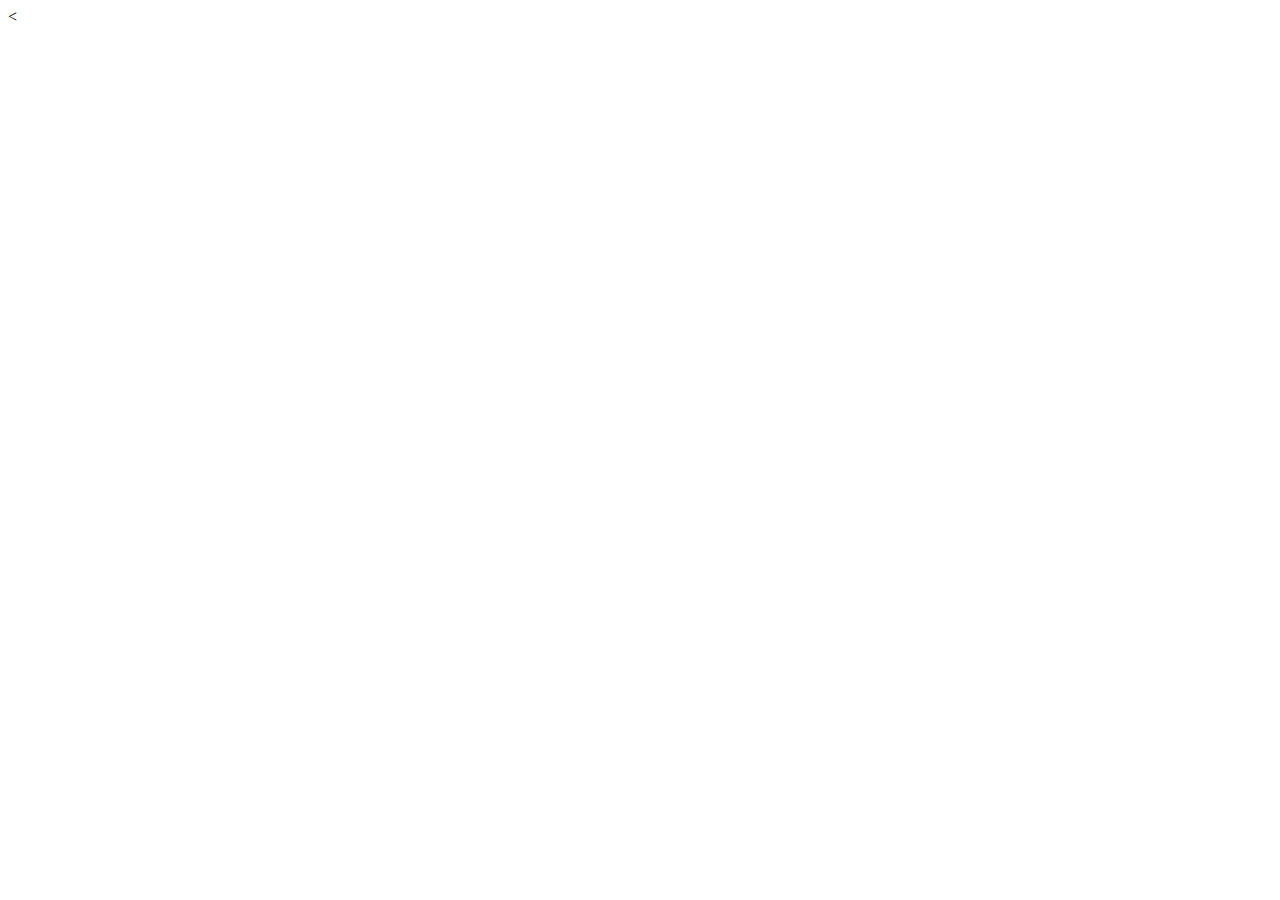
==== index.html @ 3cece85b "added html files and assets" ====
<<!DOCTYPE html>

<html>
    <head>
        <meta charset="utf-8">
        <meta http-equiv="X-UA-Compatible" content="IE=edge">
        <title>Portfolio</title>
        <meta name="description" content="">
        <meta name="viewport" content="width=device-width, initial-scale=1">
        <link rel="stylesheet" href="">
    </head>
    <body>
       
        
        
    </body>
</html>
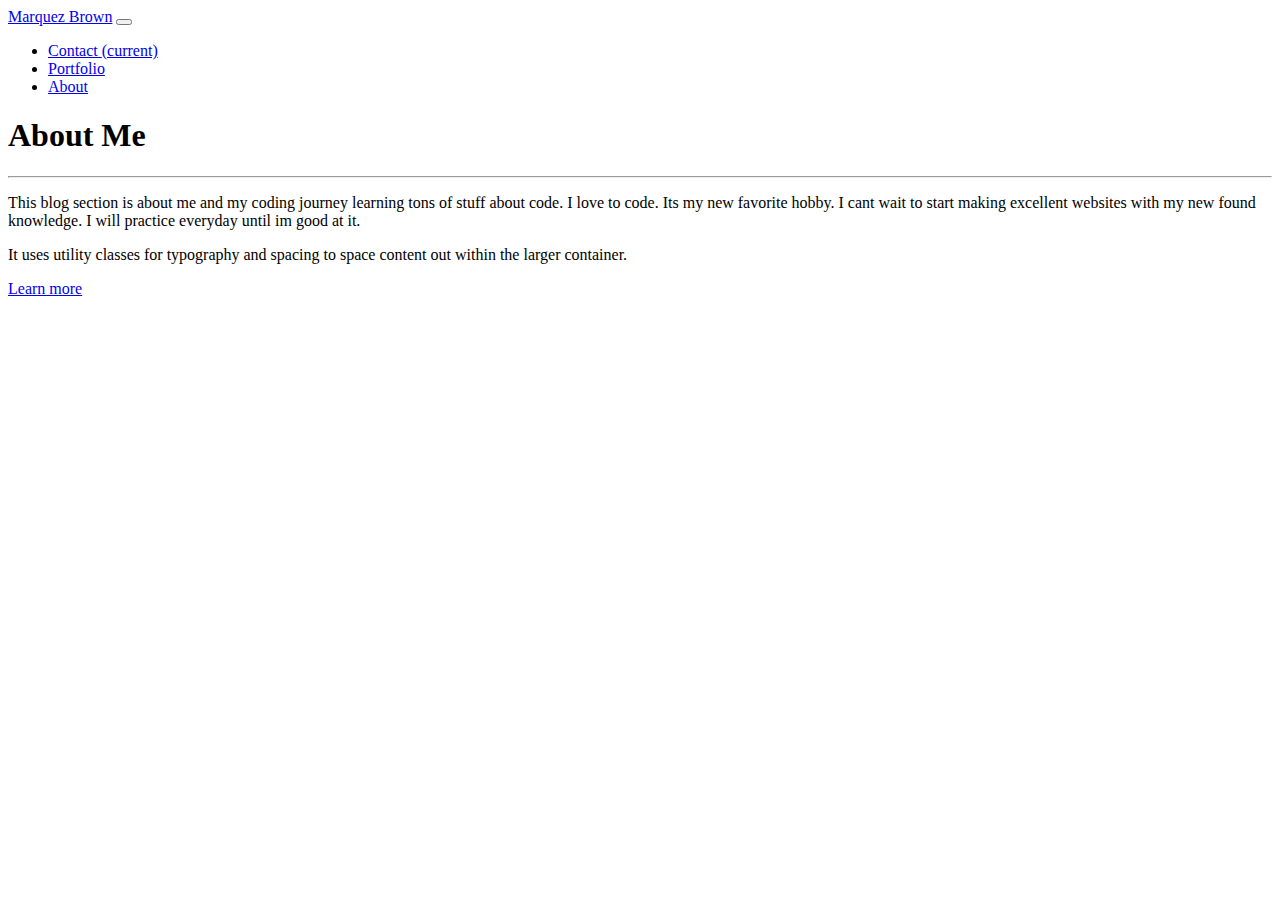
==== commit 1de23dea: "added some padding and margins to jumbotron" ====
--- a/index.html
+++ b/index.html
@@ -1,4 +1,4 @@
-<<!DOCTYPE html>
+<!DOCTYPE html>
 
 <html>
     <head>
@@ -7,11 +7,54 @@
         <title>Portfolio</title>
         <meta name="description" content="">
         <meta name="viewport" content="width=device-width, initial-scale=1">
-        <link rel="stylesheet" href="">
+        <link rel="stylesheet" href="https://cdn.jsdelivr.net/npm/bootstrap@4.5.3/dist/css/bootstrap.min.css" integrity="sha384-TX8t27EcRE3e/ihU7zmQxVncDAy5uIKz4rEkgIXeMed4M0jlfIDPvg6uqKI2xXr2" crossorigin="anonymous">
+        <script src="https://code.jquery.com/jquery-3.5.1.slim.min.js" integrity="sha384-DfXdz2htPH0lsSSs5nCTpuj/zy4C+OGpamoFVy38MVBnE+IbbVYUew+OrCXaRkfj" crossorigin="anonymous"></script>
+<script src="https://cdn.jsdelivr.net/npm/bootstrap@4.5.3/dist/js/bootstrap.bundle.min.js" integrity="sha384-ho+j7jyWK8fNQe+A12Hb8AhRq26LrZ/JpcUGGOn+Y7RsweNrtN/tE3MoK7ZeZDyx" crossorigin="anonymous"></script>
+<link rel="stylesheet" href="style.css">
     </head>
     <body>
-       
-        
+        <nav class="navbar navbar-expand-lg navbar-light bg-light" class="mb-5">
+            <a class="navbar-brand" href="./index.html">Marquez Brown</a>
+            <button class="navbar-toggler" type="button" data-toggle="collapse" data-target="#navbarText" aria-controls="navbarText" aria-expanded="false" aria-label="Toggle navigation">
+              <span class="navbar-toggler-icon"></span>
+            </button>
+            <div class="collapse navbar-collapse" id="navbarText">
+              <ul class="navbar-nav ml-auto">
+                <li class="nav-item active">
+                  <a class="nav-link" href="./contact.html">Contact <span class="sr-only">(current)</span></a>
+                </li>
+                <li class="nav-item">
+                  <a class="nav-link" href="./portfolio.html">Portfolio</a>
+                </li>
+                <li class="nav-item">
+                  <a class="nav-link" href="./index.html">About</a>
+                </li>
+              </ul>
+            </div>
+          </nav>
+        <div class="container pt-5 mt-5 pl-3 ml-3">
+            <div class="row">
+                <div class="col-md-12">
+                </div>
+              </div>
+              <div class="row">
+                  <div class="col-md-12">    
+                  </div>
+              </div>
+            <div class="row">
+                <div class="col-sm-9">
+                    <div class="jumbotron" .mt-5;>
+                        <h1 class="display-4">About Me</h1>
+                        <hr class="my-4">
+                        <p class="lead">This blog section is about me and my coding journey learning tons of stuff about code.  I love to code.  Its my new favorite hobby.  I cant wait to start making excellent websites with my new found knowledge.  I will practice everyday until im good at it.</p>
+                        <p>It uses utility classes for typography and spacing to space content out within the larger container.</p>
+                        <a class="btn btn-primary btn-lg" href="#" role="button">Learn more</a>
+                    </div>
+                    </div>
+                      </div>
+                </div>
+            </div>
+        </div>
         
     </body>
 </html>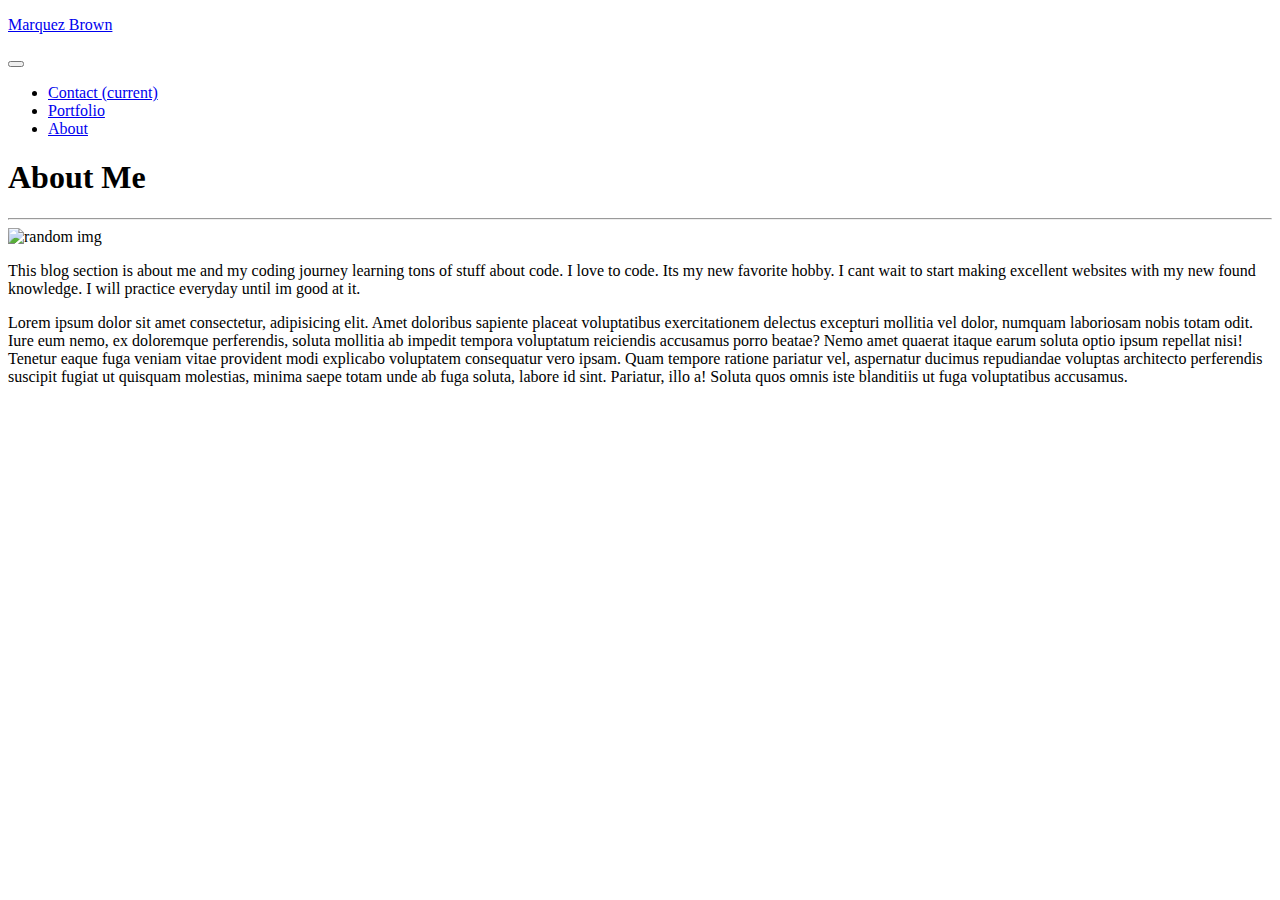
==== commit e97bf8de: "copied index to other html files" ====
--- a/index.html
+++ b/index.html
@@ -10,45 +10,56 @@
         <link rel="stylesheet" href="https://cdn.jsdelivr.net/npm/bootstrap@4.5.3/dist/css/bootstrap.min.css" integrity="sha384-TX8t27EcRE3e/ihU7zmQxVncDAy5uIKz4rEkgIXeMed4M0jlfIDPvg6uqKI2xXr2" crossorigin="anonymous">
         <script src="https://code.jquery.com/jquery-3.5.1.slim.min.js" integrity="sha384-DfXdz2htPH0lsSSs5nCTpuj/zy4C+OGpamoFVy38MVBnE+IbbVYUew+OrCXaRkfj" crossorigin="anonymous"></script>
 <script src="https://cdn.jsdelivr.net/npm/bootstrap@4.5.3/dist/js/bootstrap.bundle.min.js" integrity="sha384-ho+j7jyWK8fNQe+A12Hb8AhRq26LrZ/JpcUGGOn+Y7RsweNrtN/tE3MoK7ZeZDyx" crossorigin="anonymous"></script>
+<link rel="preconnect" href="https://fonts.gstatic.com">
+<link href="https://fonts.googleapis.com/css2?family=Playfair+Display:wght@700&display=swap" rel="stylesheet">
 <link rel="stylesheet" href="style.css">
     </head>
     <body>
         <nav class="navbar navbar-expand-lg navbar-light bg-light" class="mb-5">
-            <a class="navbar-brand" href="./index.html">Marquez Brown</a>
+            <a class="navbar-brand" href="./index.html"><p class="text-white bg-info" id="name">Marquez Brown</p></a>
             <button class="navbar-toggler" type="button" data-toggle="collapse" data-target="#navbarText" aria-controls="navbarText" aria-expanded="false" aria-label="Toggle navigation">
               <span class="navbar-toggler-icon"></span>
             </button>
             <div class="collapse navbar-collapse" id="navbarText">
               <ul class="navbar-nav ml-auto">
-                <li class="nav-item active">
+                <li class="nav-item">
                   <a class="nav-link" href="./contact.html">Contact <span class="sr-only">(current)</span></a>
                 </li>
                 <li class="nav-item">
                   <a class="nav-link" href="./portfolio.html">Portfolio</a>
                 </li>
-                <li class="nav-item">
+                <li class="nav-item active">
                   <a class="nav-link" href="./index.html">About</a>
                 </li>
               </ul>
             </div>
           </nav>
+          <!-- Jumbotron -->
         <div class="container pt-5 mt-5 pl-3 ml-3">
-            <div class="row">
-                <div class="col-md-12">
-                </div>
-              </div>
-              <div class="row">
-                  <div class="col-md-12">    
-                  </div>
-              </div>
+          <!-- Jumbotron row and col -->
             <div class="row">
                 <div class="col-sm-9">
-                    <div class="jumbotron" .mt-5;>
-                        <h1 class="display-4">About Me</h1>
+                    <div class="jumbotron bg-white">
+                        <h1 class="display-4 text-info">About Me</h1>
                         <hr class="my-4">
-                        <p class="lead">This blog section is about me and my coding journey learning tons of stuff about code.  I love to code.  Its my new favorite hobby.  I cant wait to start making excellent websites with my new found knowledge.  I will practice everyday until im good at it.</p>
-                        <p>It uses utility classes for typography and spacing to space content out within the larger container.</p>
-                        <a class="btn btn-primary btn-lg" href="#" role="button">Learn more</a>
+                        <!-- img row -->
+                        <div class="row">
+                        <div class="col-md-12">
+                        <img src="http://placeimg.com/150/150/any" alt="random img" class="thumbnail">
+                      
+                         <p class="text-wrap">This blog section is about me and my coding journey learning tons of stuff about code.  I love to code.  Its my new favorite hobby.  I cant wait to start making excellent websites with my new found knowledge.  I will practice everyday until im good at it.</p>
+                         <p>Lorem ipsum dolor sit amet consectetur, adipisicing elit. Amet doloribus sapiente placeat voluptatibus exercitationem delectus excepturi mollitia vel dolor, numquam laboriosam nobis totam odit. Iure eum nemo, ex doloremque perferendis, soluta mollitia ab impedit tempora voluptatum reiciendis accusamus porro beatae? Nemo amet quaerat itaque earum soluta optio ipsum repellat nisi! Tenetur eaque fuga veniam vitae provident modi explicabo voluptatem consequatur vero ipsam. Quam tempore ratione pariatur vel, aspernatur ducimus repudiandae voluptas architecto perferendis suscipit fugiat ut quisquam molestias, minima saepe totam unde ab fuga soluta, labore id sint. Pariatur, illo a! Soluta quos omnis iste blanditiis ut fuga voluptatibus accusamus.</p>
+                        </div>
+                      </div>
+                      </div>
+                      <!-- text row -->
+                      
+                     
+
+                        </div>
+                      </div>
+
+                        
                     </div>
                     </div>
                       </div>
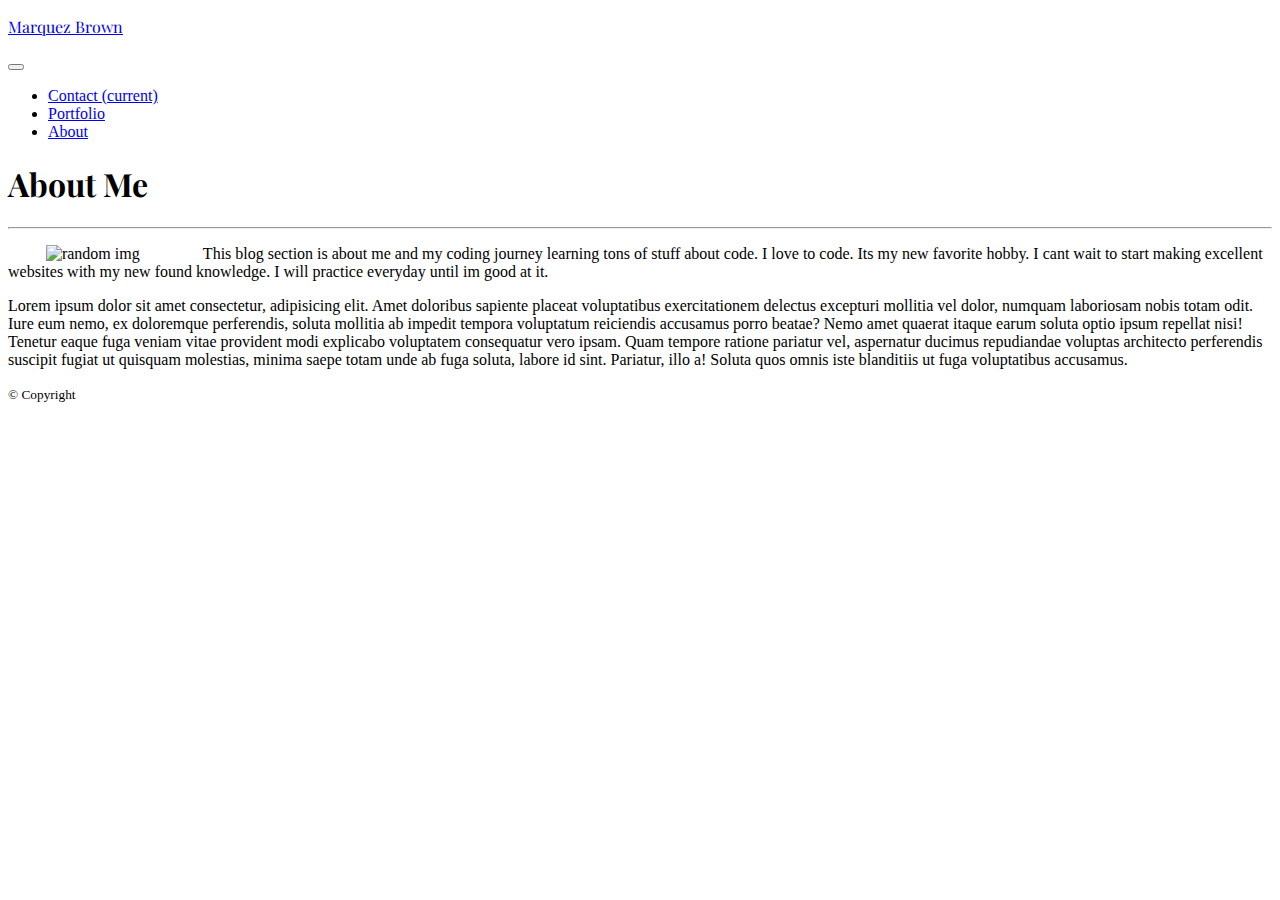
==== commit adf31ef0: "added margins to photos in portfolio, added footer to html, added id to about me pic" ====
--- a/index.html
+++ b/index.html
@@ -45,7 +45,7 @@
                         <!-- img row -->
                         <div class="row">
                         <div class="col-md-12">
-                        <img src="http://placeimg.com/150/150/any" alt="random img" class="thumbnail">
+                        <img src="http://placeimg.com/150/150/any" alt="random img" class="thumbnail" id="profpic">
                       
                          <p class="text-wrap">This blog section is about me and my coding journey learning tons of stuff about code.  I love to code.  Its my new favorite hobby.  I cant wait to start making excellent websites with my new found knowledge.  I will practice everyday until im good at it.</p>
                          <p>Lorem ipsum dolor sit amet consectetur, adipisicing elit. Amet doloribus sapiente placeat voluptatibus exercitationem delectus excepturi mollitia vel dolor, numquam laboriosam nobis totam odit. Iure eum nemo, ex doloremque perferendis, soluta mollitia ab impedit tempora voluptatum reiciendis accusamus porro beatae? Nemo amet quaerat itaque earum soluta optio ipsum repellat nisi! Tenetur eaque fuga veniam vitae provident modi explicabo voluptatem consequatur vero ipsam. Quam tempore ratione pariatur vel, aspernatur ducimus repudiandae voluptas architecto perferendis suscipit fugiat ut quisquam molestias, minima saepe totam unde ab fuga soluta, labore id sint. Pariatur, illo a! Soluta quos omnis iste blanditiis ut fuga voluptatibus accusamus.</p>
@@ -66,6 +66,10 @@
                 </div>
             </div>
         </div>
-        
+        <footer id="sticky-footer" class="py-4 bg-dark text-white-50">
+          <div class="container text-center">
+            <small>&copy Copyright</small>
+          </div>
+        </footer> 
     </body>
 </html>--- a/style.css
+++ b/style.css
@@ -0,0 +1,14 @@
+body {background-image: url(./Assets/Images/stretchbaby.png) ;
+}
+
+#profpic {float: left;
+    margin-right: 5%;
+    margin-left: 3%;
+}
+h1 {
+    font-family: 'Playfair Display', serif;
+    
+}
+#name {
+    font-family: 'Playfair Display', serif;
+}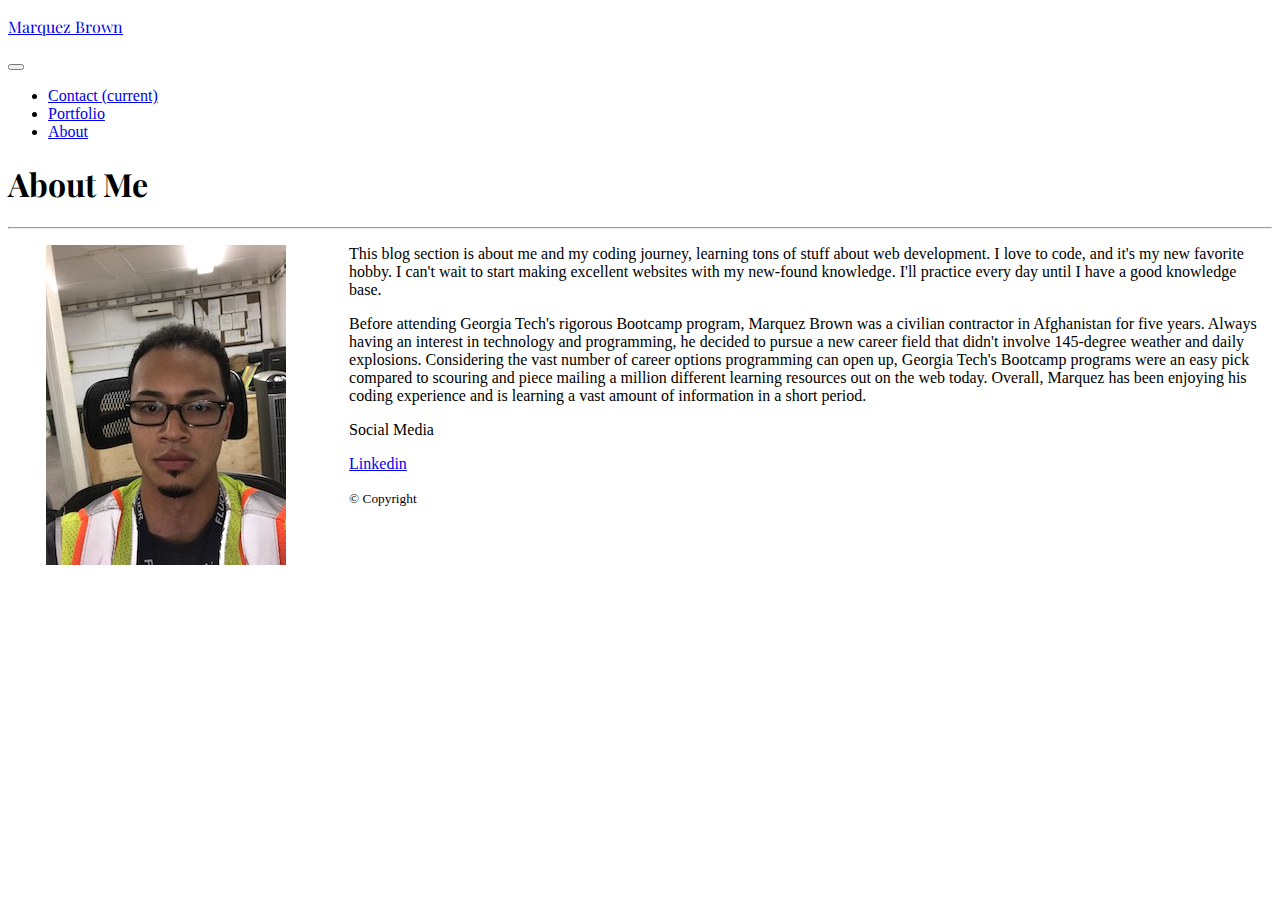
==== commit 11a883c4: "added new photos, prof pic, added social media to footer" ====
--- a/index.html
+++ b/index.html
@@ -34,41 +34,44 @@
               </ul>
             </div>
           </nav>
+          <main>
           <!-- Jumbotron -->
         <div class="container pt-5 mt-5 pl-3 ml-3">
           <!-- Jumbotron row and col -->
             <div class="row">
-                <div class="col-sm-9">
+                <div class="col-md-9">
                     <div class="jumbotron bg-white">
                         <h1 class="display-4 text-info">About Me</h1>
                         <hr class="my-4">
                         <!-- img row -->
                         <div class="row">
                         <div class="col-md-12">
-                        <img src="http://placeimg.com/150/150/any" alt="random img" class="thumbnail" id="profpic">
+                        <img src="./Assets/Images/workaf.jpeg" alt="random img" class="thumbnail" id="profpic">
                       
-                         <p class="text-wrap">This blog section is about me and my coding journey learning tons of stuff about code.  I love to code.  Its my new favorite hobby.  I cant wait to start making excellent websites with my new found knowledge.  I will practice everyday until im good at it.</p>
-                         <p>Lorem ipsum dolor sit amet consectetur, adipisicing elit. Amet doloribus sapiente placeat voluptatibus exercitationem delectus excepturi mollitia vel dolor, numquam laboriosam nobis totam odit. Iure eum nemo, ex doloremque perferendis, soluta mollitia ab impedit tempora voluptatum reiciendis accusamus porro beatae? Nemo amet quaerat itaque earum soluta optio ipsum repellat nisi! Tenetur eaque fuga veniam vitae provident modi explicabo voluptatem consequatur vero ipsam. Quam tempore ratione pariatur vel, aspernatur ducimus repudiandae voluptas architecto perferendis suscipit fugiat ut quisquam molestias, minima saepe totam unde ab fuga soluta, labore id sint. Pariatur, illo a! Soluta quos omnis iste blanditiis ut fuga voluptatibus accusamus.</p>
+                         <p class="text-wrap">This blog section is about me and my coding journey, learning tons of stuff about web development.  I love to code, and it's my new favorite hobby.  I can't wait to start making excellent websites with my new-found knowledge.  I'll practice every day until I have a good knowledge base.</p>
+                         <p> Before attending Georgia Tech's rigorous Bootcamp program, Marquez Brown was a civilian contractor in Afghanistan for five years.  Always having an interest in technology and programming, he decided to pursue a new career field that didn't involve 145-degree weather and daily explosions.  Considering the vast number of career options programming can open up, Georgia Tech's Bootcamp programs were an easy pick compared to scouring and piece mailing a million different learning resources out on the web today. Overall, Marquez has been enjoying his coding experience and is learning a vast amount of information in a short period.</p>
                         </div>
                       </div>
                       </div>
                       <!-- text row -->
-                      
-                     
-
                         </div>
                       </div>
-
-                        
                     </div>
-                    </div>
-                      </div>
+                  </main>
                 </div>
             </div>
         </div>
         <footer id="sticky-footer" class="py-4 bg-dark text-white-50">
           <div class="container text-center">
-            <small>&copy Copyright</small>
+            <div class="row">
+              <div class="col-md-12">
+              <div class="pull-right">
+                <p>Social Media</p>
+                <p><a href="httpswww.linkedin.com/in/marquezbrown">Linkedin</a></p>
+                <small>&copy Copyright</small>
+              </div>
+            </div>
+            </div>
           </div>
         </footer> 
     </body>
